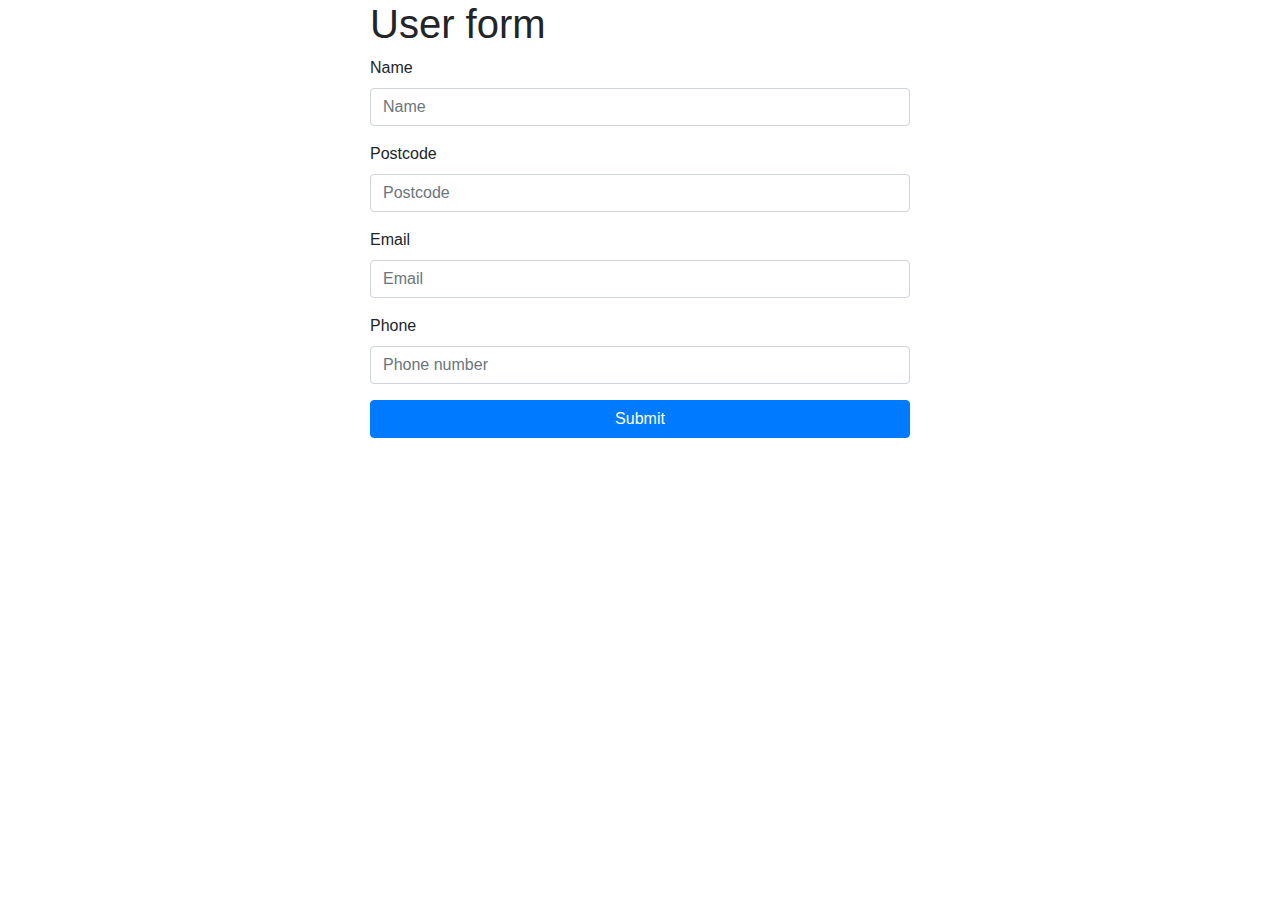
==== form.html @ 0efa8d83 "updated form for test" ====
<!DOCTYPE html>
<html lang="en">

<head>
	<meta charset="UTF-8">
	<meta name="viewport" content="width=device-width, initial-scale=1.0">
	<meta http-equiv="X-UA-Compatible" content="ie=edge">

    <!-- Bootstrap CSS -->
    <link rel="stylesheet" href="https://stackpath.bootstrapcdn.com/bootstrap/4.4.1/css/bootstrap.min.css" integrity="sha384-Vkoo8x4CGsO3+Hhxv8T/Q5PaXtkKtu6ug5TOeNV6gBiFeWPGFN9MuhOf23Q9Ifjh" crossorigin="anonymous">

	<title>Form</title>
</head>

<body>

	<div class="container">
		<div class="row">
			<div class="col-md-6 mx-auto">
				<h1>User form</h1>
				<form>
					<div class="form-group">
						<label>Name</label>
						<input type="text" class="form-control" id="name" placeholder="Name">
						<div class="invalid-feedback">Name must be between 2 and 10 characters
						</div>
					</div>
                    <div class="form-group">
						<label>Postcode</label>
						<input type="text" class="form-control" id="post" placeholder="Postcode">
						<div class="invalid-feedback">Enter valid postcode
						</div>
					</div>
                    <div class="form-group">
						<label>Email</label>
						<input type="text" class="form-control" id="email" placeholder="Email">
						<div class="invalid-feedback">Enter valid email
						</div>
					</div>
                    <div class="form-group">
						<label>Phone</label>
						<input type="text" class="form-control" id="phone" placeholder="Phone number">
						<div class="invalid-feedback">Enter a valid phone number
						</div>
					</div>
                    <input type="submit" value="Submit" class="btn btn-primary btn-block">
				</form>
			</div>
		</div>
	</div>
	<script src="https://code.jquery.com/jquery-3.4.1.slim.min.js"
		integrity="sha384-J6qa4849blE2+poT4WnyKhv5vZF5SrPo0iEjwBvKU7imGFAV0wwj1yYfoRSJoZ+n" crossorigin="anonymous">
	</script>
	<script src="https://cdn.jsdelivr.net/npm/popper.js@1.16.0/dist/umd/popper.min.js"
		integrity="sha384-Q6E9RHvbIyZFJoft+2mJbHaEWldlvI9IOYy5n3zV9zzTtmI3UksdQRVvoxMfooAo" crossorigin="anonymous">
	</script>
	<script src="https://stackpath.bootstrapcdn.com/bootstrap/4.4.1/js/bootstrap.min.js"
		integrity="sha384-wfSDF2E50Y2D1uUdj0O3uMBJnjuUD4Ih7YwaYd1iqfktj0Uod8GCExl3Og8ifwB6" crossorigin="anonymous">
	</script>
    <script src="js/form.js"></script>
</body>

</html>
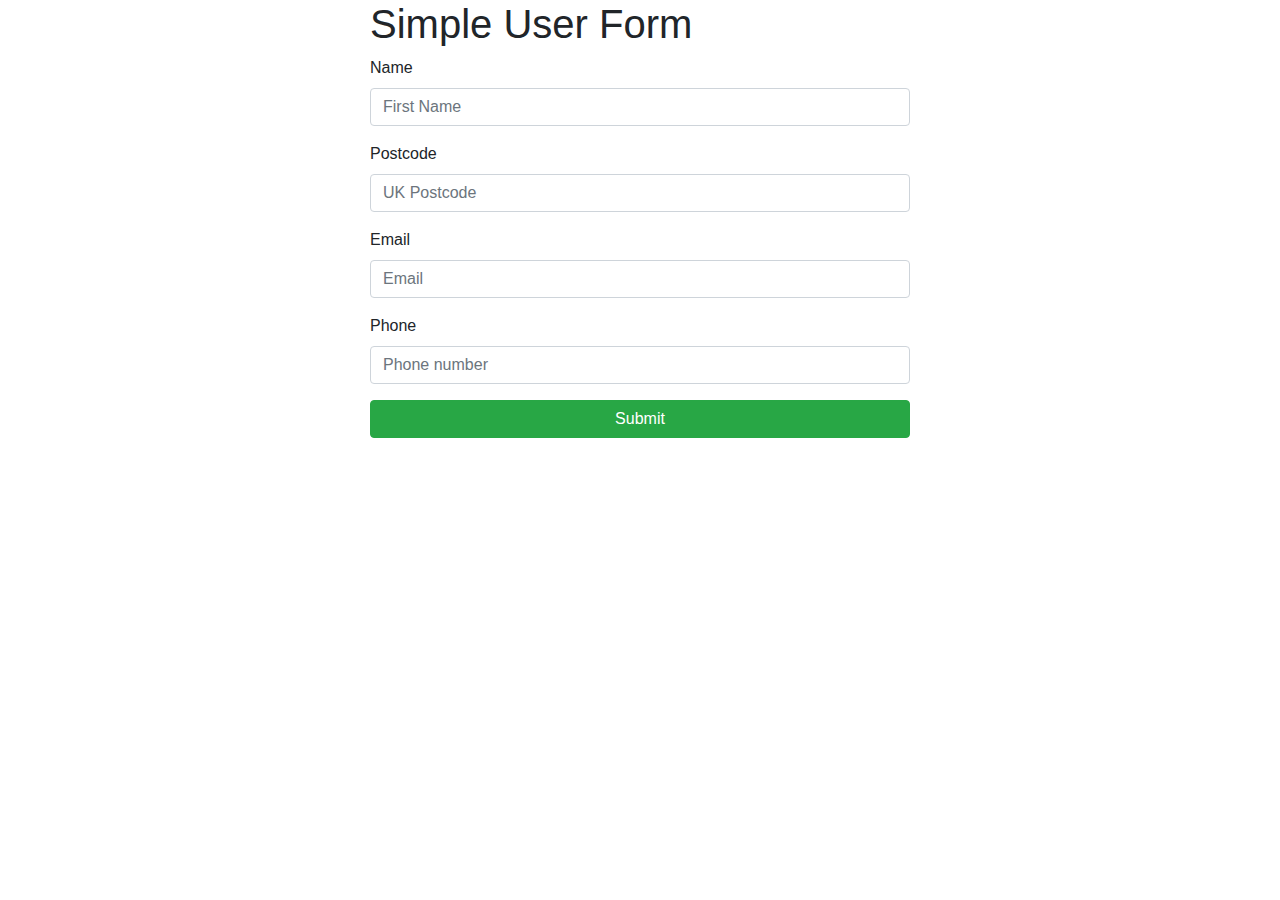
==== commit 220e4aa7: "final form complete" ====
--- a/form.html
+++ b/form.html
@@ -17,33 +17,33 @@
 	<div class="container">
 		<div class="row">
 			<div class="col-md-6 mx-auto">
-				<h1>User form</h1>
+				<h1>Simple User Form</h1>
 				<form>
 					<div class="form-group">
 						<label>Name</label>
-						<input type="text" class="form-control" id="name" placeholder="Name">
-						<div class="invalid-feedback">Name must be between 2 and 10 characters
+						<input type="text" class="form-control" id="name" placeholder="First Name">
+						<div class="invalid-feedback">Name must be between 2 and 10 characters dumbass!
 						</div>
 					</div>
                     <div class="form-group">
 						<label>Postcode</label>
-						<input type="text" class="form-control" id="post" placeholder="Postcode">
-						<div class="invalid-feedback">Enter valid postcode
+						<input type="text" class="form-control" id="post" placeholder="UK Postcode">
+						<div class="invalid-feedback">Enter valid UK postcode bro (without the spaces)
 						</div>
 					</div>
                     <div class="form-group">
 						<label>Email</label>
 						<input type="text" class="form-control" id="email" placeholder="Email">
-						<div class="invalid-feedback">Enter valid email
+						<div class="invalid-feedback">Enter valid email ol' bean
 						</div>
 					</div>
                     <div class="form-group">
 						<label>Phone</label>
 						<input type="text" class="form-control" id="phone" placeholder="Phone number">
-						<div class="invalid-feedback">Enter a valid phone number
+						<div class="invalid-feedback">Enter a valid phone number so I can harrass you
 						</div>
 					</div>
-                    <input type="submit" value="Submit" class="btn btn-primary btn-block">
+                    <input type="submit" value="Submit" class="btn btn-success btn-block">
 				</form>
 			</div>
 		</div>
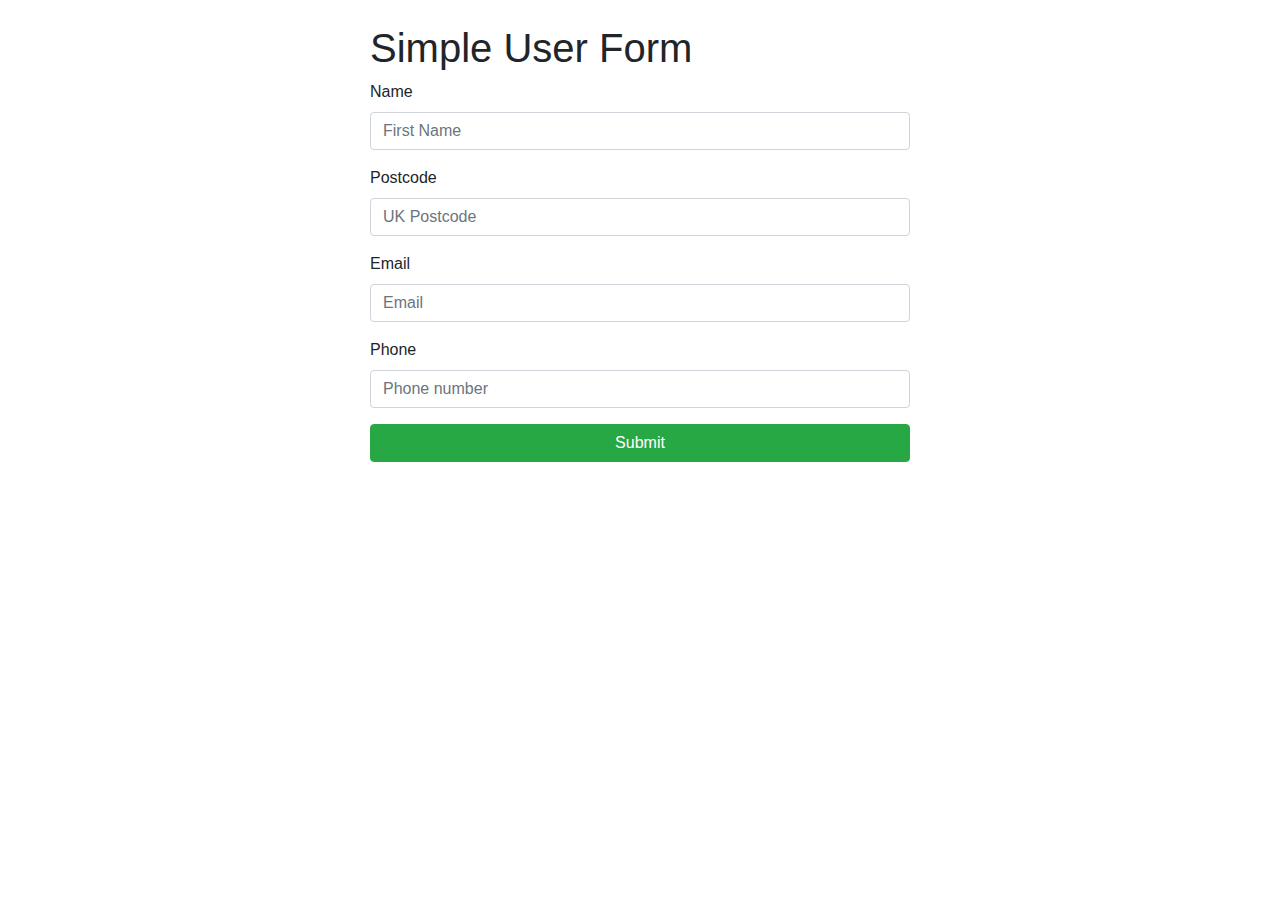
==== commit 8ddcc90a: "updated nav bar" ====
--- a/form.html
+++ b/form.html
@@ -16,7 +16,7 @@
 
 	<div class="container">
 		<div class="row">
-			<div class="col-md-6 mx-auto">
+			<div class="col-md-6 mx-auto mt-4">
 				<h1>Simple User Form</h1>
 				<form>
 					<div class="form-group">
